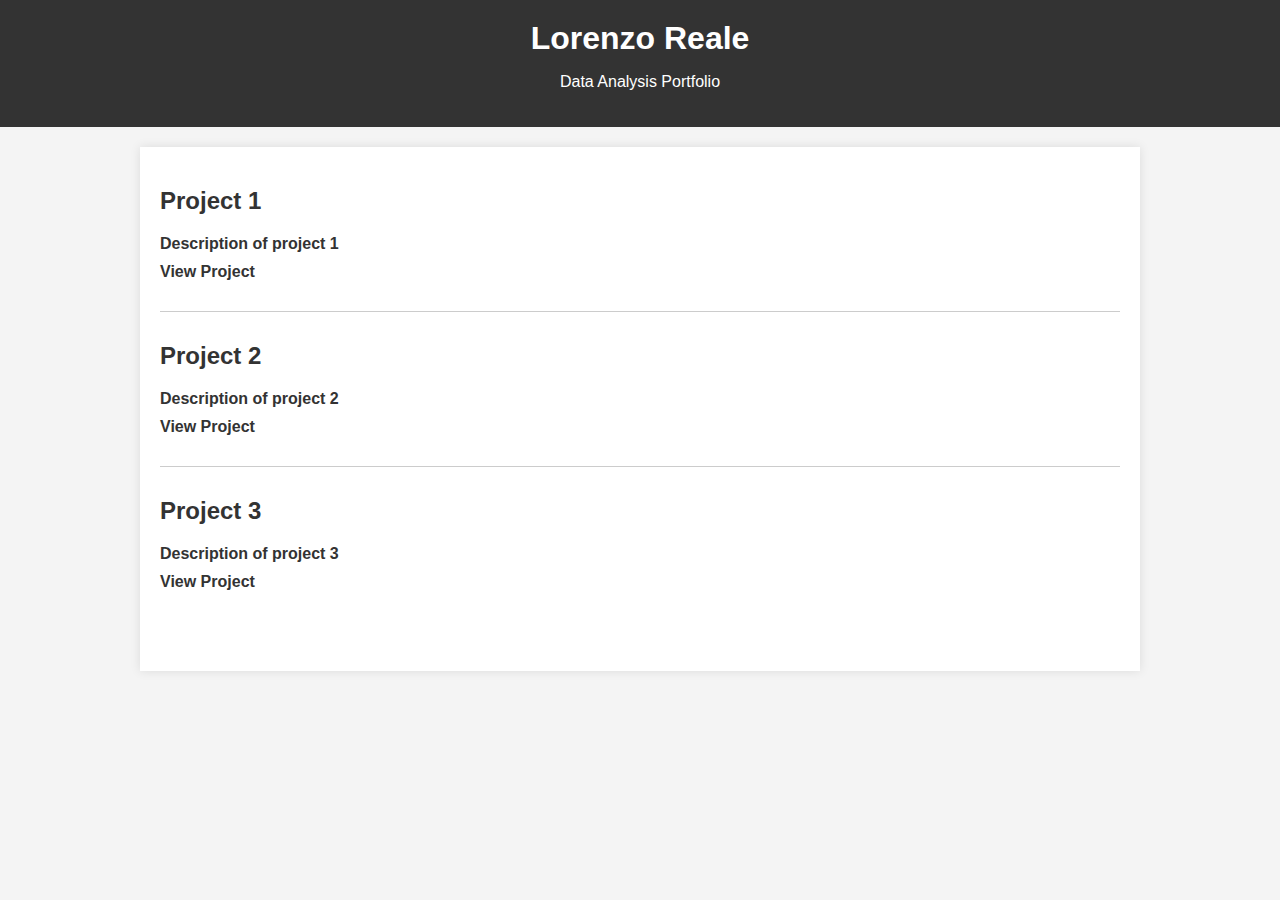
==== index.html @ ce94523c "Update index.html" ====
<!DOCTYPE html>
<html>
<head>
  <title>Lorenzo Reale</title>
  <link rel="stylesheet" href="styles.css">
</head>
<body>
  <header>
    <h1>Lorenzo Reale</h1>
    <p>Data Analysis Portfolio</p>
  </header>

  <div class="container">
    <div class="project">
      <a href="Project1.html">
       <h2>Project 1</h2>
       <p>Description of project 1</p>
       <p>View Project</p>
      </a>
    </div>
  
    <div class="project">
      <a href="Project2.html">
        <h2>Project 2</h2>
        <p>Description of project 2</p>
       <p>View Project</p>
      </a>
    </div>
  
    <div class="project">
      <a href="Project2.html">
        <h2>Project 3</h2>
       <p>Description of project 3</p>
        <p>View Project</p>
      </a>
    </div>
  </div>
</body>
</html>
---- styles.css ----
body {
  font-family: Arial, sans-serif;
  margin: 0;
  padding: 0;
  background-color: #f4f4f4;
}

header {
  background-color: #333;
  color: #fff;
  padding: 20px;
  text-align: center;
}

h1 {
  margin: 0;
  font-size: 32px;
}

.container {
  max-width: 960px;
  margin: 20px auto;
  padding: 20px;
  background-color: #fff;
  box-shadow: 0 0 10px rgba(0,0,0,0.1);
}

.project {
  margin-bottom: 30px;
  padding-bottom: 20px;
  border-bottom: 1px solid #ccc;
}

.project:last-child {
  border-bottom: none;
}

.project h2 {
  font-size: 24px;
  transition: color 0.3s ease, background-color 0.3s ease, font-size 0.3s ease;
}

.project:hover {
  background-color: #f9f9f9;
}

.project:hover h2 {
  color: red;
  font-size: 28px;
}

.project p {
  margin: 10px 0;
}

.project a {
  color: #333;
  text-decoration: none;
  font-weight: bold;
}
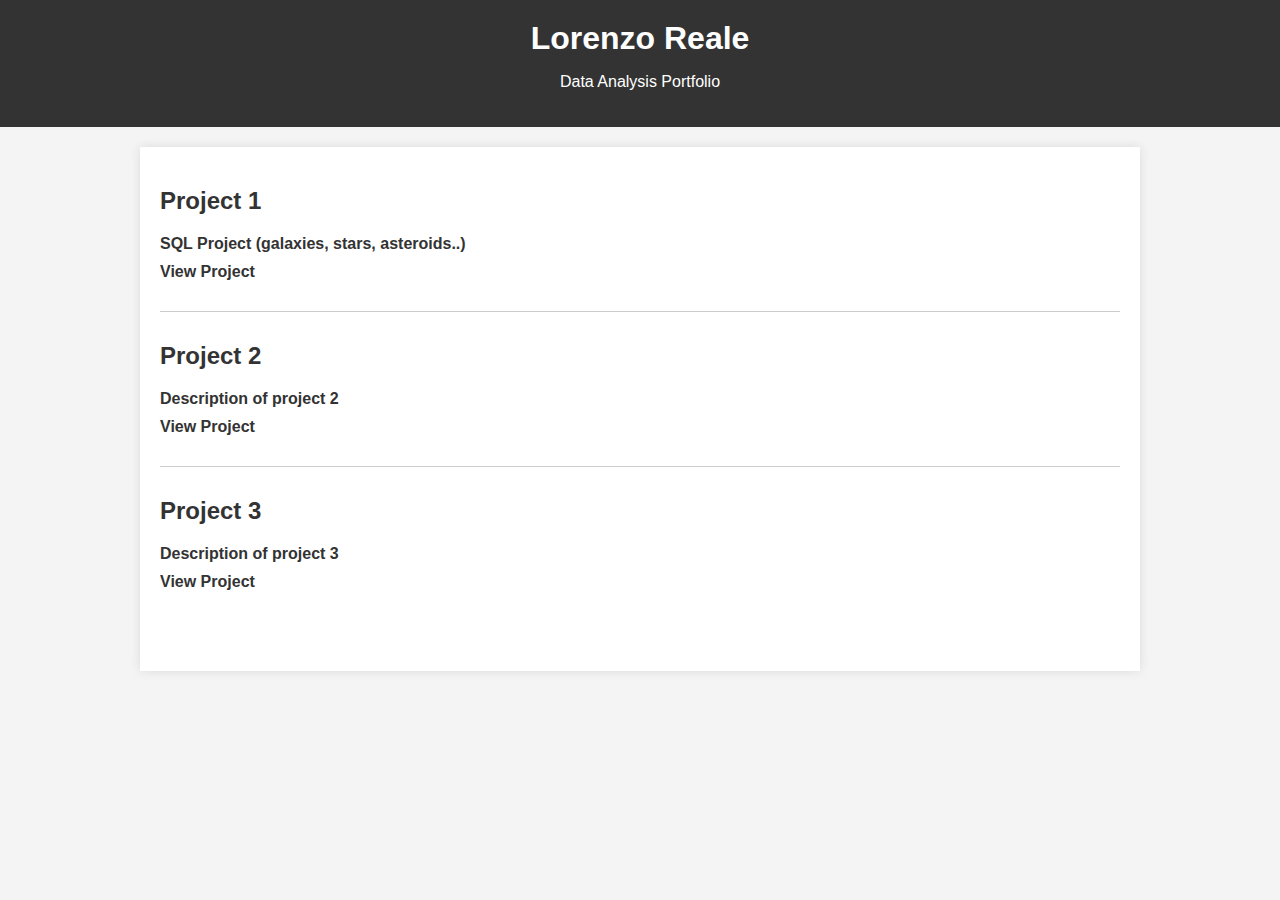
==== commit 6dacb6a7: "Update index.html" ====
--- a/index.html
+++ b/index.html
@@ -14,7 +14,7 @@
     <div class="project">
       <a href="Project1.html">
        <h2>Project 1</h2>
-       <p>Description of project 1</p>
+       <p>SQL Project (galaxies, stars, asteroids..)</p>
        <p>View Project</p>
       </a>
     </div>
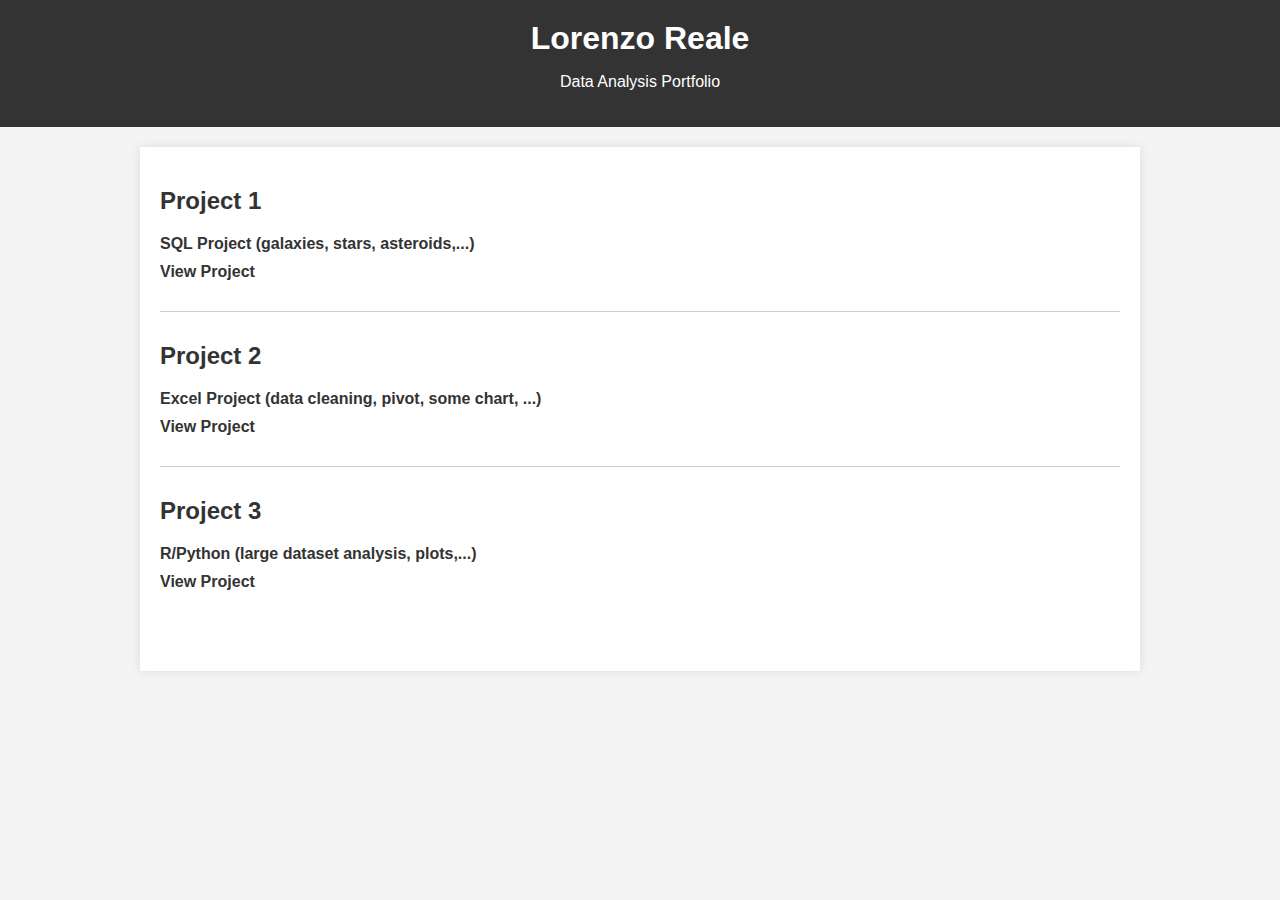
==== commit 52328c40: "Update index.html" ====
--- a/index.html
+++ b/index.html
@@ -14,7 +14,7 @@
     <div class="project">
       <a href="Project1.html">
        <h2>Project 1</h2>
-       <p>SQL Project (galaxies, stars, asteroids..)</p>
+       <p>SQL Project (galaxies, stars, asteroids,...)</p>
        <p>View Project</p>
       </a>
     </div>
@@ -22,7 +22,7 @@
     <div class="project">
       <a href="Project2.html">
         <h2>Project 2</h2>
-        <p>Description of project 2</p>
+        <p>Excel Project (data cleaning, pivot, some chart, ...)</p>
        <p>View Project</p>
       </a>
     </div>
@@ -30,7 +30,7 @@
     <div class="project">
       <a href="Project2.html">
         <h2>Project 3</h2>
-       <p>Description of project 3</p>
+       <p>R/Python (large dataset analysis, plots,...)</p>
         <p>View Project</p>
       </a>
     </div>
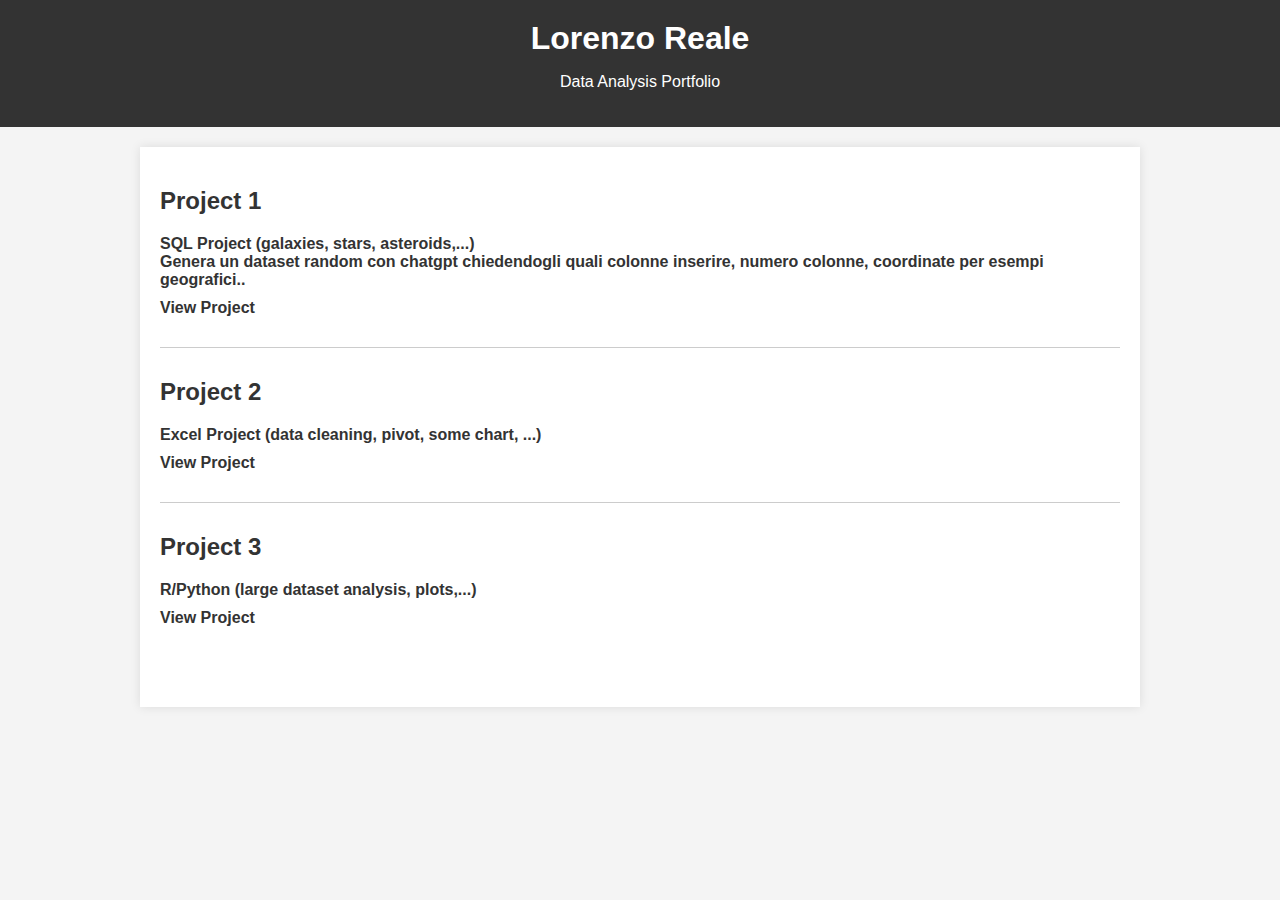
==== commit 52d2b427: "Update index.html" ====
--- a/index.html
+++ b/index.html
@@ -14,7 +14,7 @@
     <div class="project">
       <a href="Project1.html">
        <h2>Project 1</h2>
-       <p>SQL Project (galaxies, stars, asteroids,...)</p>
+       <p>SQL Project (galaxies, stars, asteroids,...)<br>Genera un dataset random con chatgpt chiedendogli quali colonne inserire, numero colonne, coordinate per esempi geografici..</p>
        <p>View Project</p>
       </a>
     </div>
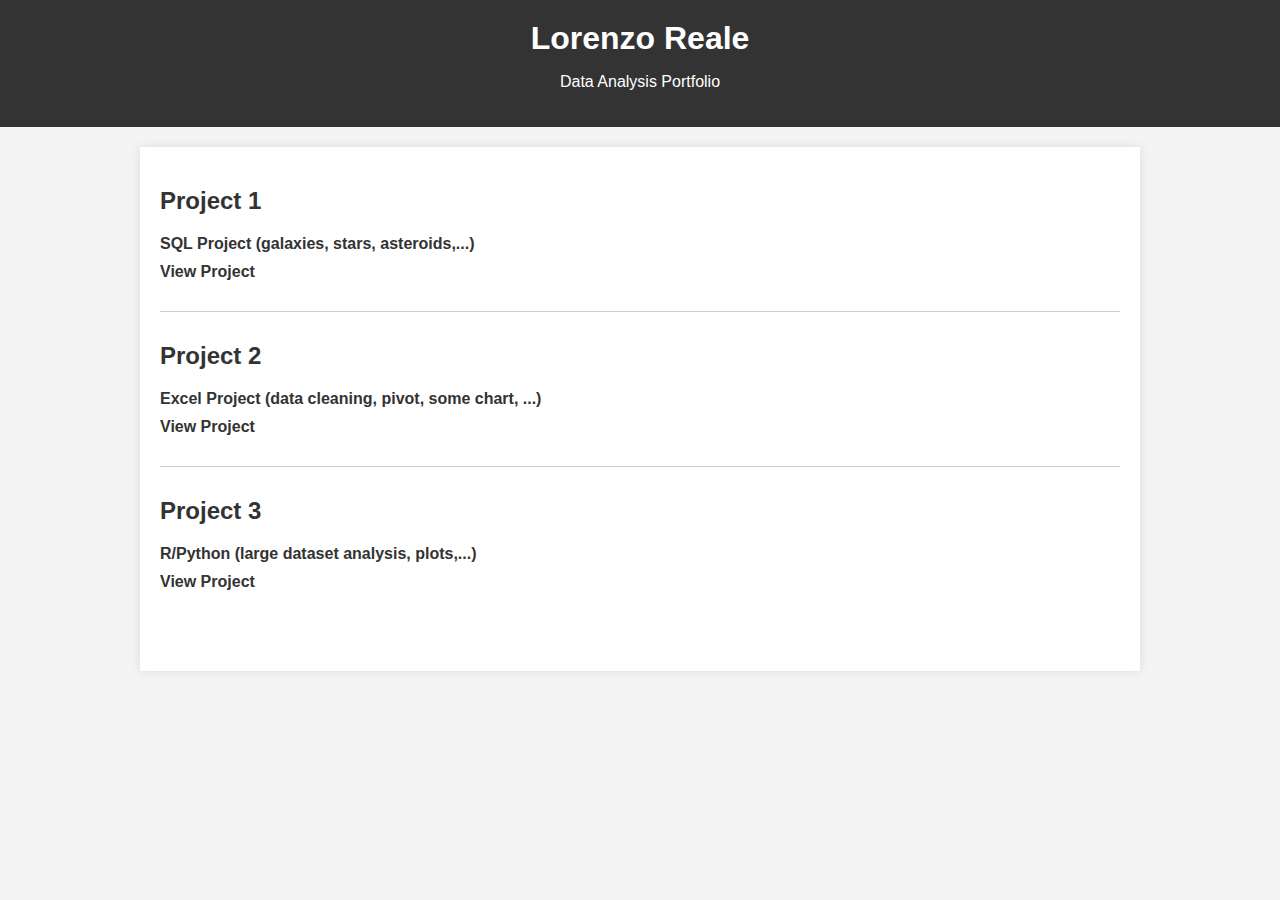
==== commit 2d776b3d: "Update index.html" ====
--- a/index.html
+++ b/index.html
@@ -14,7 +14,7 @@
     <div class="project">
       <a href="Project1.html">
        <h2>Project 1</h2>
-       <p>SQL Project (galaxies, stars, asteroids,...)<br>Genera un dataset random con chatgpt chiedendogli quali colonne inserire, numero colonne, coordinate per esempi geografici..</p>
+       <p>SQL Project (galaxies, stars, asteroids,...)</p>
        <p>View Project</p>
       </a>
     </div>
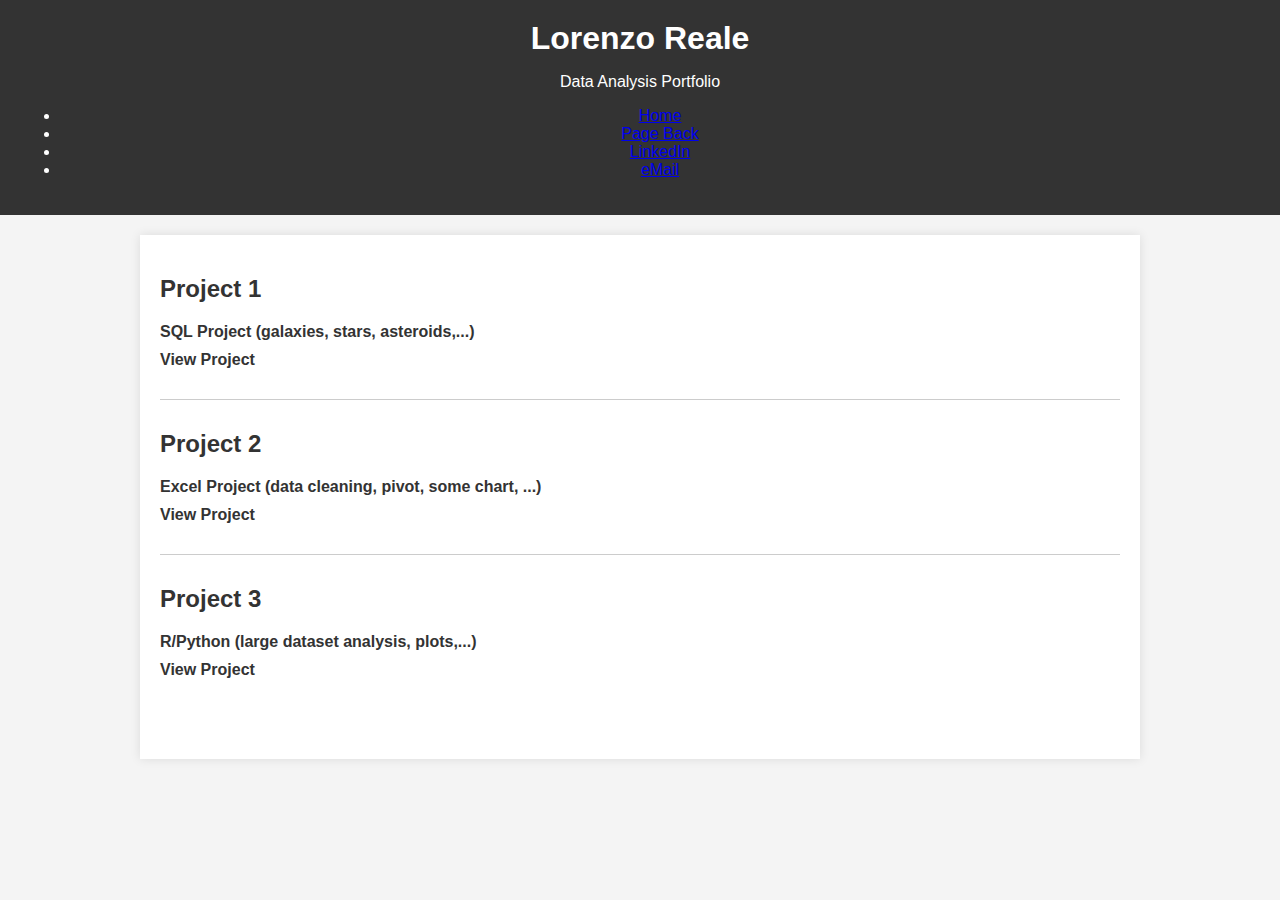
==== commit ad80339e: "Update index.html" ====
--- a/index.html
+++ b/index.html
@@ -8,6 +8,14 @@
   <header>
     <h1>Lorenzo Reale</h1>
     <p>Data Analysis Portfolio</p>
+    <nav>
+      <ul>
+        <li><a href="index.html">Home</a></li>
+        <li><a href="#" onclick="history.back()">Page Back</a></li>
+        <li><a href="https://www.linkedin.com/in/lorenzoreale" target="_blank">LinkedIn</a></li>
+        <li><a href="mailto:lorenzo.reale20@gmail.com">eMail</a></li>
+      </ul>
+    </nav>
   </header>
 
   <div class="container">
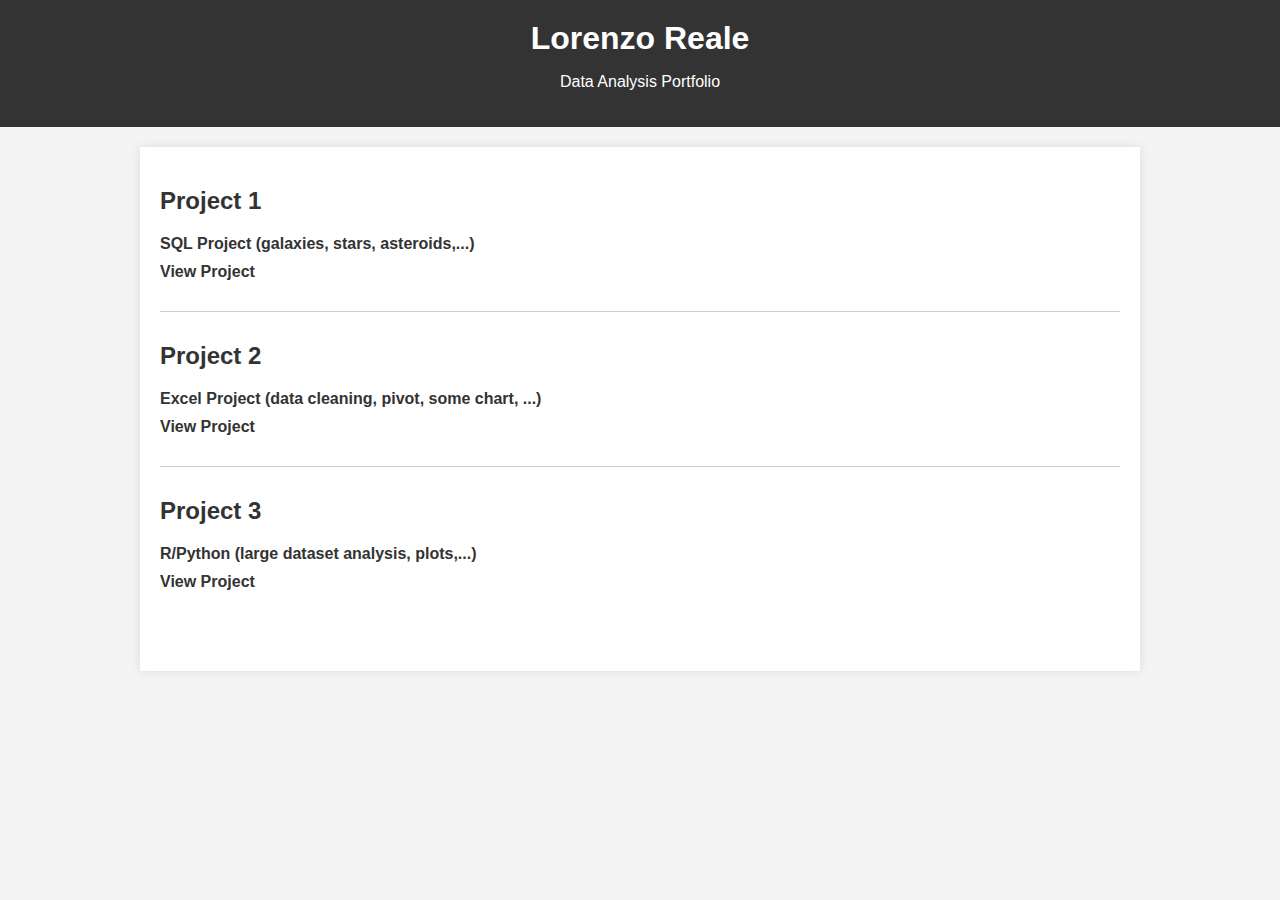
==== commit df9359fd: "Update index.html" ====
--- a/index.html
+++ b/index.html
@@ -8,14 +8,6 @@
   <header>
     <h1>Lorenzo Reale</h1>
     <p>Data Analysis Portfolio</p>
-    <nav>
-      <ul>
-        <li><a href="index.html">Home</a></li>
-        <li><a href="#" onclick="history.back()">Page Back</a></li>
-        <li><a href="https://www.linkedin.com/in/lorenzoreale" target="_blank">LinkedIn</a></li>
-        <li><a href="mailto:lorenzo.reale20@gmail.com">eMail</a></li>
-      </ul>
-    </nav>
   </header>
 
   <div class="container">
